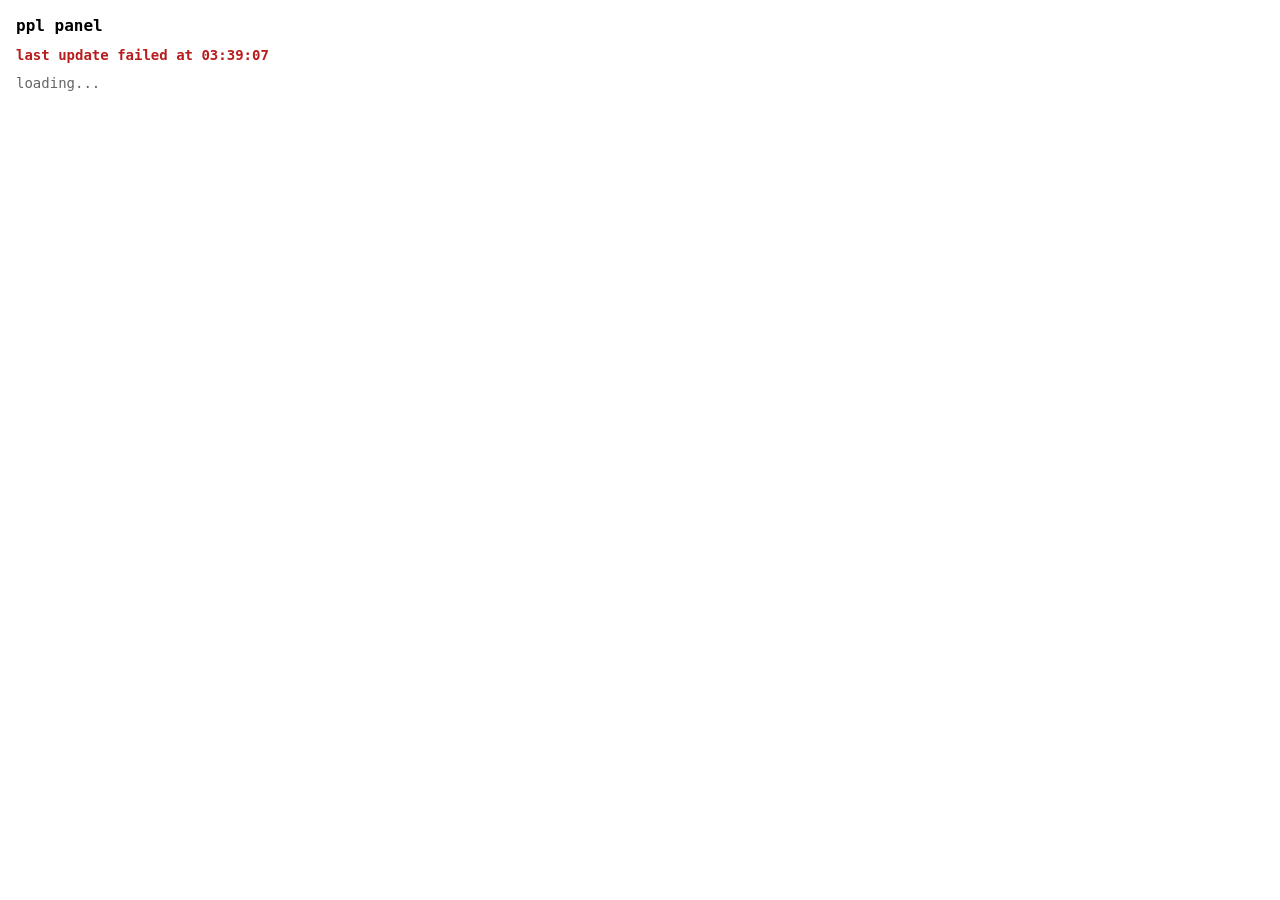
==== ppl/panel/index.html @ b5598a92 "antline: issue-to-merge-request pipeline with a caged Claude Code crew Harness directories hold ever" ====
<!doctype html>
<meta charset="utf-8">
<title>ppl panel</title>
<style>
  :root { color-scheme: light dark; }
  body { font: 14px ui-monospace, SFMono-Regular, Menlo, monospace; margin: 0; padding: 16px; }
  h1 { font-size: 16px; margin: 0 0 12px; }
  #status { color: #b91c1c; font-weight: 700; margin: 0 0 12px; }
  .run { border: 1px solid #8884; border-radius: 6px; padding: 12px; margin-bottom: 12px; }
  .run.needs-you { border-left: 4px solid #b45309; }
  .run.error { border-left: 4px solid #b91c1c; background: #b91c1c14; }
  .head { display: flex; gap: 12px; align-items: baseline; flex-wrap: wrap; }
  .id { font-weight: 700; }
  .needs { color: #b45309; font-weight: 700; }
  .error .needs { color: #b91c1c; }
  .stage { opacity: 0.8; }
  .outcome { margin: 6px 0; }
  .meta { display: grid; grid-template-columns: repeat(auto-fit, minmax(180px, 1fr)); gap: 4px 16px; opacity: 0.85; }
  button { font: inherit; padding: 4px 10px; margin-right: 6px; cursor: pointer; }
  button.danger { color: #b91c1c; }
  pre.log { max-height: 220px; overflow: auto; background: #8881; padding: 8px; border-radius: 4px; }
  .empty { opacity: 0.6; }
</style>
<h1>ppl panel</h1>
<div id="status" hidden></div>
<div id="runs" class="empty">loading...</div>
<script>
const HEADERS = { "Content-Type": "application/json", "X-PPL": "1" };

// task_id -> { open, offset, text, pending }. offset is the opaque byte
// offset the server last handed back for that run's log.jsonl; it is only
// ever set from data.next_offset (or reset to 0 on reopen), never computed
// here. pending guards against two overlapping fetches for the same task
// (the click handler opening a pane at the same moment a poll's
// restoreOpenLogs tries to tail it) both reading offset 0 and one of them
// clobbering the other's result.
//
// Every fetch that ends by writing to a pane's DOM node or its logState
// entry must, right after the await, re-check both identity
// (logState[task] === <the entry this fetch started with>, i.e. nothing
// replaced it with a fresh open/close cycle while the fetch was in
// flight) and intent (entry.open, i.e. the operator has not since closed
// it). Skipping either check lets a stale fetch - one started before an
// intervening close, or before a close-then-reopen swapped in a new
// entry object - write a closed pane back open, or race a newer fetch to
// the same DOM node.
const logState = {};

const LOG_TEXT_CAP = 200000; // characters; oldest text is dropped past this

function encodePath(taskId) {
  // An error row's task_id is the raw, unvalidated run-directory name (see
  // server.py's _error_row, which never runs it through check_task_id), so
  // a "?" or "#" in it must not be allowed to mis-route the request it is
  // spliced into. Harmless no-op for a normal KEY-123-shaped id.
  return encodeURIComponent(taskId);
}

async function post(path, body) {
  const res = await fetch(path, { method: "POST", headers: HEADERS, body: JSON.stringify(body || {}) });
  const data = await res.json();
  if (!res.ok) { alert(data.error_code + ": " + data.message); }
  return data;
}

function esc(value) {
  return String(value === null || value === undefined ? "" : value)
    .replace(/&/g, "&amp;").replace(/</g, "&lt;").replace(/>/g, "&gt;")
    .replace(/"/g, "&quot;").replace(/'/g, "&#39;");
}

function safeHref(url) {
  // esc() only stops attribute breakout; it does nothing about the scheme.
  // A javascript: URL is still a clickable script trigger inside the
  // panel's own origin - the same threat the no-third-party-script rule
  // exists to prevent, arriving through run state data instead of a CDN.
  // mr.url comes from state.json, which is untrusted everywhere else in
  // this system, so only ever link an http(s) URL.
  return typeof url === "string" && /^https?:\/\//i.test(url) ? url : null;
}

function mrLine(run) {
  if (!run.mr || !run.mr.url) return "no MR yet";
  const href = safeHref(run.mr.url);
  if (href) return '<a href="' + esc(href) + '">MR !' + esc(run.mr.iid) + "</a>";
  return "MR !" + esc(run.mr.iid) + " (unsafe URL, not linked: " + esc(run.mr.url) + ")";
}

function budgetLine(b) {
  return "dispatch " + b.dispatch_used + "/" + b.dispatch_hard +
         ", retry " + b.retry_used + "/" + b.retry_max +
         ", usd " + b.usd_used + "/" + (b.usd_max || "unlimited");
}

function renderErrorRow(run) {
  // A run whose state.json could not be read comes back with none of the
  // usual fields (outcome, budgets, mr, ...), only task_id and needs_you.
  // Falling through to the normal template would read undefined
  // properties (e.g. budgetLine on an empty {} budgets) and print the
  // literal string "undefined" into the page, or the row would silently
  // be missing the very information an operator needs. Render it as an
  // unmistakably broken row instead: the task id and the reason, nothing
  // else pretended to be known.
  return '<div class="run error needs-you" data-task="' + esc(run.task_id) + '">' +
    '<div class="head">' +
      '<span class="id">' + esc(run.task_id) + "</span>" +
      '<span class="stage">error</span>' +
    "</div>" +
    '<div class="needs">NEEDS YOU: ' + esc(run.needs_you) + "</div>" +
    "<div>" +
      '<button class="danger" data-command="destroy">destroy</button>' +
    "</div>" +
  "</div>";
}

function renderRun(run) {
  if (run.status === "error") {
    return renderErrorRow(run);
  }
  const rowClass = run.needs_you ? "run needs-you" : "run";
  return '<div class="' + rowClass + '" data-task="' + esc(run.task_id) + '">' +
    '<div class="head">' +
      '<span class="id">' + esc(run.task_id) + "</span>" +
      '<span class="stage">' + esc(run.stage) + " / " + esc(run.status) + "</span>" +
      (run.control ? '<span class="needs">' + esc(run.control.toUpperCase()) + "</span>" : "") +
      (run.needs_you ? '<span class="needs">NEEDS YOU: ' + esc(run.needs_you) + "</span>" : "") +
    "</div>" +
    '<div class="outcome">' + esc(run.outcome) + "</div>" +
    '<div class="meta">' +
      "<span>next: " + esc(run.next_safe_action) + "</span>" +
      "<span>sha: " + esc(run.candidate_sha) + "</span>" +
      "<span>risk: " + esc(run.risk) + "</span>" +
      "<span>" + esc(budgetLine(run.budgets)) + "</span>" +
      "<span>" + mrLine(run) + "</span>" +
      "<span>open findings: " + esc(run.open_findings) + "</span>" +
    "</div>" +
    "<div>" +
      '<button data-command="pause">pause</button>' +
      '<button data-command="resume">resume</button>' +
      '<button data-command="stop">stop</button>' +
      '<button class="danger" data-command="destroy">destroy</button>' +
      '<button data-command="sigterm">sigterm</button>' +
      '<button data-command="log">log</button>' +
    "</div>" +
    '<pre class="log" hidden></pre>' +
  "</div>";
}

function appendLogText(entry, newText) {
  entry.text = entry.text ? entry.text + "\n" + newText : newText;
  if (entry.text.length > LOG_TEXT_CAP) {
    entry.text = entry.text.slice(entry.text.length - LOG_TEXT_CAP);
  }
}

// Re-apply any log panes the operator left open across a poll: refresh()
// rebuilds the whole #runs subtree from scratch every cycle, so without
// this an open log tail would silently blank itself out every 5 seconds.
async function restoreOpenLogs(host) {
  const rows = host.querySelectorAll(".run");
  for (const row of rows) {
    const task = row.dataset.task;
    const entry = logState[task];
    if (!entry || !entry.open) continue;
    const pre = row.querySelector("pre.log");
    if (!pre) continue;
    pre.hidden = false;
    pre.textContent = entry.text;
    if (entry.pending) continue; // a click's own opening fetch is already in flight
    entry.pending = true;
    try {
      const data = await (await fetch("/api/runs/" + encodePath(task) + "/log?offset=" + entry.offset)).json();
      // Identity + intent: the operator may have closed this pane (or
      // closed and reopened it, swapping in a different entry object)
      // while this fetch was in flight. Only a fetch that is still for
      // the entry currently registered, and still open, may write.
      if (logState[task] === entry && entry.open) {
        if (data.lines.length) {
          appendLogText(entry, data.lines.join("\n"));
          pre.textContent = entry.text;
        }
        entry.offset = data.next_offset;
      }
    } catch (err) {
      // One run's log endpoint failing (e.g. its state just went bad)
      // must not stop the other open panes from being restored above.
    } finally {
      entry.pending = false;
    }
  }
}

function showStaleNotice() {
  const el = document.getElementById("status");
  const now = new Date();
  const pad = (n) => String(n).padStart(2, "0");
  el.textContent = "last update failed at " + pad(now.getHours()) + ":" + pad(now.getMinutes()) + ":" + pad(now.getSeconds());
  el.hidden = false;
}

function clearStaleNotice() {
  const el = document.getElementById("status");
  el.hidden = true;
  el.textContent = "";
}

let refreshing = false;

async function refresh() {
  if (refreshing) return; // do not stack requests if one is slow
  refreshing = true;
  try {
    let runs;
    try {
      runs = await (await fetch("/api/runs")).json();
    } catch (err) {
      // A dead server must not look like a healthy, merely idle one: the
      // last-known rows stay on screen (losing that context on a blip
      // would be worse), but a visible notice says they are stale.
      showStaleNotice();
      return;
    }
    clearStaleNotice();
    const host = document.getElementById("runs");
    host.className = runs.length ? "" : "empty";
    host.innerHTML = runs.length ? runs.map(renderRun).join("") : "no runs yet";
    const statusByTask = new Map(runs.map((run) => [run.task_id, run.status]));
    for (const task of Object.keys(logState)) {
      // Drop a pane's state once its run is gone, or once it has flipped
      // to "error": resuming from a stale offset after a recovery would
      // show a gapped log instead of picking the tail up cleanly.
      if (!statusByTask.has(task) || statusByTask.get(task) === "error") delete logState[task];
    }
    await restoreOpenLogs(host);
  } finally {
    refreshing = false;
  }
}

document.addEventListener("click", async (event) => {
  const button = event.target.closest("button");
  if (!button) return;
  const task = button.closest(".run").dataset.task;
  const command = button.dataset.command;

  if (command === "log") {
    const pre = button.closest(".run").querySelector("pre.log");
    const entry = logState[task];
    if (entry && entry.open) {
      // Already open: close it. Reopening later starts over at offset 0.
      entry.open = false;
      pre.hidden = true;
      return;
    }
    // Register the entry before the fetch, not after: a poll landing
    // mid-flight rebuilds #runs, detaching this "pre" node. Registering
    // first means restoreOpenLogs finds an "open" entry on its next pass
    // and shows the pane on the fresh node, instead of the click looking
    // dead for up to 5s while its own write lands on a detached element.
    const fresh = { open: true, offset: 0, text: "", pending: true };
    logState[task] = fresh;
    try {
      const data = await (await fetch("/api/runs/" + encodePath(task) + "/log?offset=" + fresh.offset)).json();
      // Identity + intent, same as restoreOpenLogs: the operator may have
      // clicked close (fresh.open false) - or close then open again,
      // which replaces logState[task] with a different entry object -
      // while this opening fetch was in flight. An unconditional write
      // here would silently reopen a pane the operator explicitly closed.
      if (logState[task] === fresh && fresh.open) {
        appendLogText(fresh, data.lines.join("\n"));
        fresh.offset = data.next_offset;
        pre.textContent = fresh.text;
        pre.hidden = false;
      }
    } finally {
      fresh.pending = false;
    }
    return;
  }
  if (command === "sigterm") {
    if (!confirm("Send SIGTERM to the orchestrator of " + task + "?")) return;
    await post("/api/runs/" + encodePath(task) + "/signal");
    return refresh();
  }
  if (command === "destroy") {
    const scope = prompt(
      "Destroy " + task + ".\n\n" +
      "local = stop the run, remove local state and worktree, leave the MR and remote branch alone\n" +
      "full  = also close the MR and delete the remote branch (irreversible)\n\n" +
      "Type local or full:", "local");
    if (scope !== "local" && scope !== "full") return;
    if (scope === "full" && prompt("Type the task id to confirm irreversible cleanup:") !== task) return;
    const record = await post("/api/runs/" + encodePath(task) + "/control",
                              { command: "destroy", scope: scope });
    // A local destroy archives the run even when git could not remove the
    // worktree. Saying nothing here is how an orphaned worktree used to look
    // exactly like a clean destroy.
    const outcome = record && record.result;
    if (outcome && outcome.worktree_error) {
      alert("Run " + task + " was archived, but its worktree could not be removed:\n\n" +
            outcome.worktree_error + "\n\nRemove it by hand.");
    }
    return refresh();
  }
  await post("/api/runs/" + encodePath(task) + "/control", { command: command });
  refresh();
});

refresh();
setInterval(refresh, 5000);
</script>
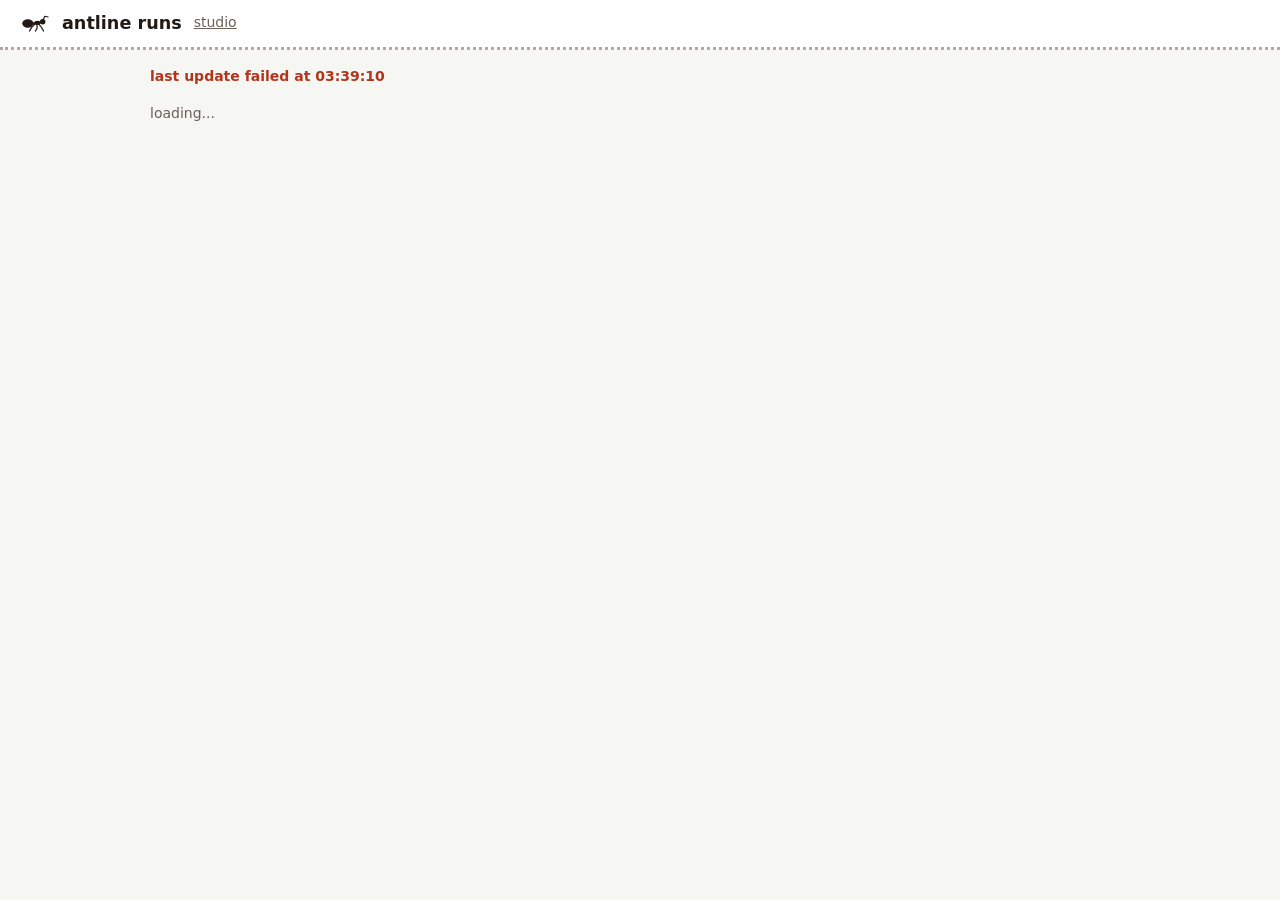
==== commit d7ce22cf: "studio: an ant trail theme The studio and the run list take the name literally. Ant black for text, " ====
--- a/ppl/panel/index.html
+++ b/ppl/panel/index.html
@@ -1,27 +1,42 @@
 <!doctype html>
 <meta charset="utf-8">
-<title>ppl panel</title>
+<title>antline runs</title>
 <style>
-  :root { color-scheme: light dark; }
-  body { font: 14px ui-monospace, SFMono-Regular, Menlo, monospace; margin: 0; padding: 16px; }
-  h1 { font-size: 16px; margin: 0 0 12px; }
-  #status { color: #b91c1c; font-weight: 700; margin: 0 0 12px; }
-  .run { border: 1px solid #8884; border-radius: 6px; padding: 12px; margin-bottom: 12px; }
-  .run.needs-you { border-left: 4px solid #b45309; }
-  .run.error { border-left: 4px solid #b91c1c; background: #b91c1c14; }
+  :root { --paper: #f6f6f3; --surface: #ffffff; --sunk: #f0efea; --ink: #211915; --muted: #6b5f56; --line: #e2ded7;
+          --trail: #b4a89c; --amber: #e5a019; --amber-ink: #8a5800; --formica: #b0351c; --formica-soft: #fbebe6;
+          color-scheme: light; }
+  @media (prefers-color-scheme: dark) {
+    :root { --paper: #17120e; --surface: #211a15; --sunk: #1b1511; --ink: #f1ebe4; --muted: #b3a698; --line: #3a2f27;
+            --trail: #6e6055; --amber: #f0b23a; --amber-ink: #f3c260; --formica: #ff7f61; --formica-soft: #3a1c15;
+            color-scheme: dark; }
+  }
+  body { font: 14px/1.5 system-ui, -apple-system, "Segoe UI", sans-serif; margin: 0; background: var(--paper); color: var(--ink); }
+  header { display: flex; align-items: center; gap: 12px; padding: 12px 20px 14px; background: var(--surface);
+           border-bottom: 3px dotted var(--trail); }
+  header a { color: var(--muted); }
+  header .mark { color: var(--ink); }
+  h1 { font: 700 1.1rem "Avenir Next", "Avenir", "Segoe UI Variable Display", "Bahnschrift", system-ui, sans-serif; margin: 0; }
+  #status, #runs { max-width: 980px; margin: 16px auto; padding: 0 20px; }
+  #status { color: var(--formica); font-weight: 700; }
+  .run { background: var(--surface); border: 1px solid var(--line); border-radius: 10px; padding: 12px 14px; margin-bottom: 12px; }
+  .run.needs-you { border-left: 4px solid var(--amber); }
+  .run.error { border-left: 4px solid var(--formica); background: var(--formica-soft); }
   .head { display: flex; gap: 12px; align-items: baseline; flex-wrap: wrap; }
-  .id { font-weight: 700; }
-  .needs { color: #b45309; font-weight: 700; }
-  .error .needs { color: #b91c1c; }
-  .stage { opacity: 0.8; }
+  .id { font-weight: 700; font-family: ui-monospace, "SF Mono", Menlo, Consolas, monospace; }
+  .needs { color: var(--amber-ink); font-weight: 700; }
+  .error .needs { color: var(--formica); }
+  .stage { color: var(--muted); }
   .outcome { margin: 6px 0; }
-  .meta { display: grid; grid-template-columns: repeat(auto-fit, minmax(180px, 1fr)); gap: 4px 16px; opacity: 0.85; }
-  button { font: inherit; padding: 4px 10px; margin-right: 6px; cursor: pointer; }
-  button.danger { color: #b91c1c; }
-  pre.log { max-height: 220px; overflow: auto; background: #8881; padding: 8px; border-radius: 4px; }
-  .empty { opacity: 0.6; }
+  .meta { display: grid; grid-template-columns: repeat(auto-fit, minmax(180px, 1fr)); gap: 4px 16px; color: var(--muted); }
+  a { color: var(--amber-ink); }
+  button { font: inherit; padding: 4px 12px; margin-right: 6px; cursor: pointer; border-radius: 999px; border: 1px solid var(--line);
+           background: var(--surface); color: var(--ink); }
+  button.danger { color: var(--formica); border-color: var(--formica); }
+  pre.log { max-height: 220px; overflow: auto; background: var(--sunk); border: 1px solid var(--line); padding: 8px; border-radius: 6px;
+            font: 12px/1.45 ui-monospace, "SF Mono", Menlo, Consolas, monospace; }
+  .empty { color: var(--muted); }
 </style>
-<h1>ppl panel</h1>
+<header><svg class="mark" viewBox="0 -1 33 21" width="30" height="19" aria-hidden="true"><g fill="none" stroke="currentColor" stroke-width="1.3" stroke-linecap="round" stroke-linejoin="round"><path d="M20.5 11 L23.5 14.5 L26 19" /><path d="M18.6 11.6 L18.9 15.6 L17 19" /><path d="M16.8 11 L13 14.6 L10.4 19" /><path d="M25.6 6.2 L27.3 2.6 L31 3.4" /></g><g fill="currentColor"><ellipse cx="8.6" cy="10.6" rx="6.2" ry="4.6" /><circle cx="15.4" cy="10.7" r="1.5" /><ellipse cx="19.2" cy="9.9" rx="3.6" ry="2.4" /><circle cx="25" cy="8.7" r="3" /></g></svg><h1>antline runs</h1><a href="/">studio</a></header>
 <div id="status" hidden></div>
 <div id="runs" class="empty">loading...</div>
 <script>
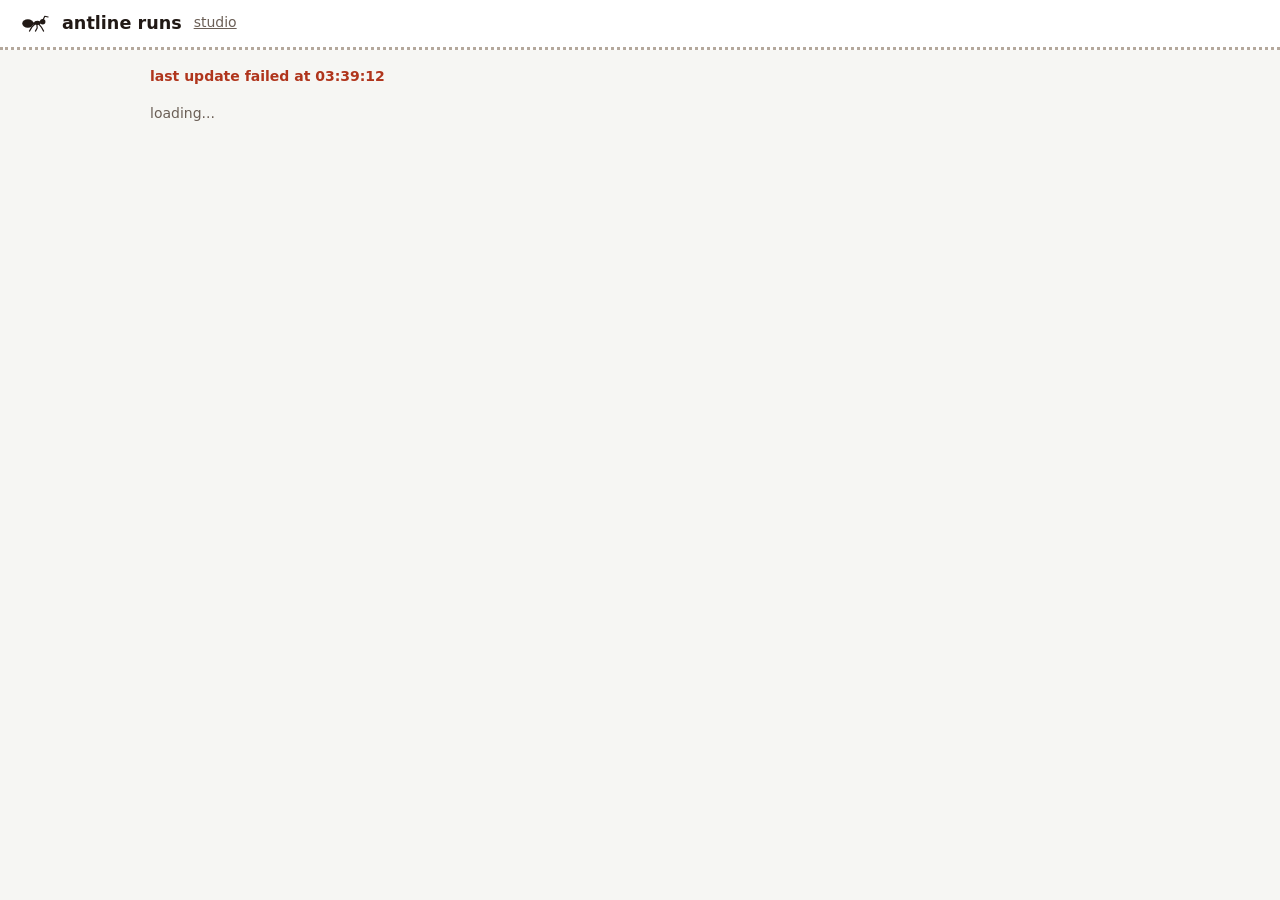
==== commit 77aae308: "status: show tokens per role and spent dollars The card and the panel's run list now show the record" ====
--- a/ppl/panel/index.html
+++ b/ppl/panel/index.html
@@ -101,10 +101,10 @@
   return "MR !" + esc(run.mr.iid) + " (unsafe URL, not linked: " + esc(run.mr.url) + ")";
 }
 
-function budgetLine(b) {
+function budgetLine(b, usd) {
   return "dispatch " + b.dispatch_used + "/" + b.dispatch_hard +
-         ", retry " + b.retry_used + "/" + b.retry_max +
-         ", usd " + b.usd_used + "/" + (b.usd_max || "unlimited");
+         ", retry " + b.retry_used + "/" + b.retry_max + ", " +
+         (usd || "usd " + b.usd_used + "/" + (b.usd_max || "unlimited"));
 }
 
 function renderErrorRow(run) {
@@ -145,7 +145,8 @@
       "<span>next: " + esc(run.next_safe_action) + "</span>" +
       "<span>sha: " + esc(run.candidate_sha) + "</span>" +
       "<span>risk: " + esc(run.risk) + "</span>" +
-      "<span>" + esc(budgetLine(run.budgets)) + "</span>" +
+      "<span>" + esc(budgetLine(run.budgets, run.usd)) + "</span>" +
+      (run.tokens ? "<span>tokens: " + esc(run.tokens) + "</span>" : "") +
       "<span>" + mrLine(run) + "</span>" +
       "<span>open findings: " + esc(run.open_findings) + "</span>" +
     "</div>" +
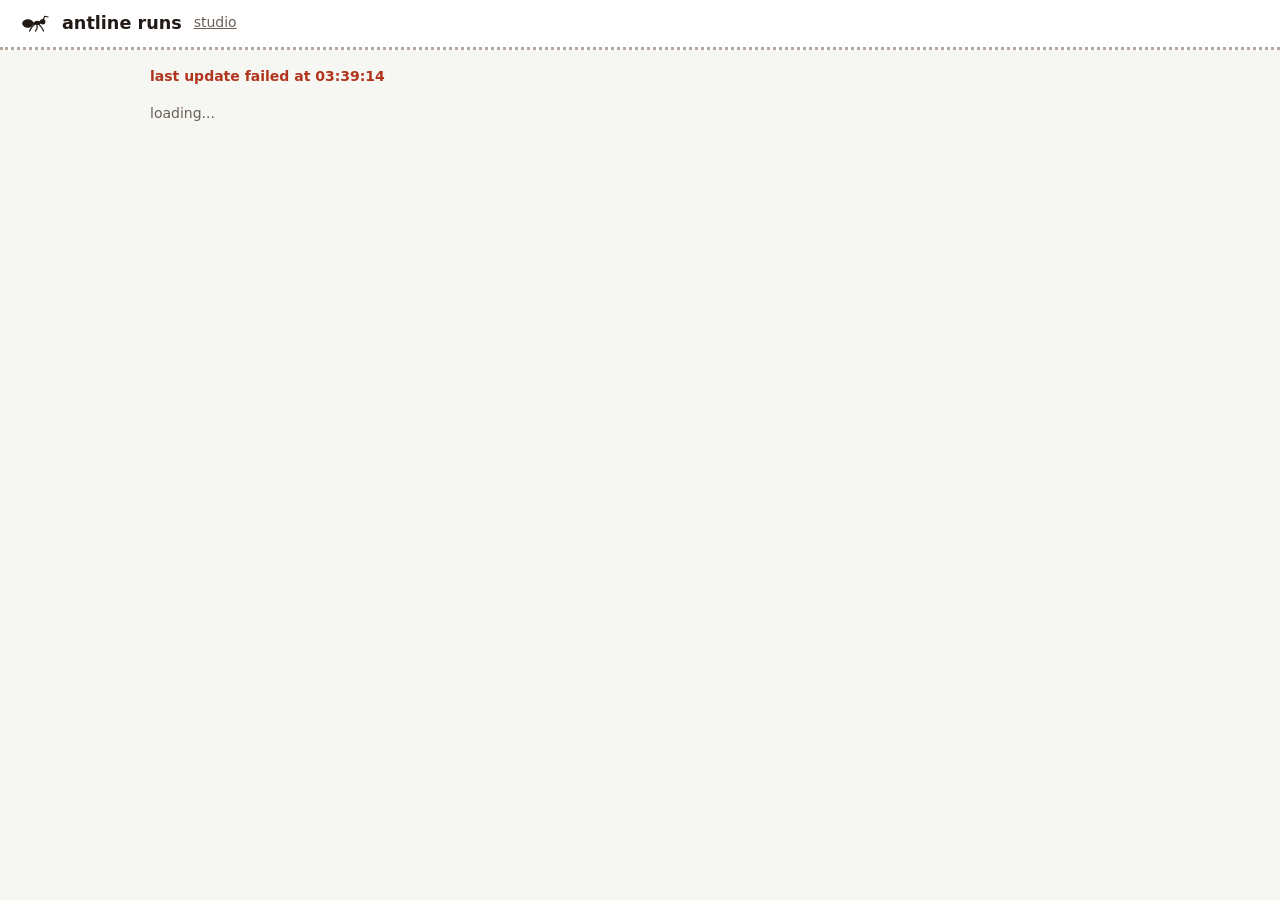
==== commit cbc048bc: "lessons: reflect on an abandoned run at the owner's say-so A run that ends without a merge still hol" ====
--- a/ppl/panel/index.html
+++ b/ppl/panel/index.html
@@ -306,8 +306,13 @@
       "Type local or full:", "local");
     if (scope !== "local" && scope !== "full") return;
     if (scope === "full" && prompt("Type the task id to confirm irreversible cleanup:") !== task) return;
-    const record = await post("/api/runs/" + encodePath(task) + "/control",
-                              { command: "destroy", scope: scope });
+    const body = { command: "destroy", scope: scope };
+    if (scope === "local") {
+      const why = prompt("Reflect on this run before it is archived? One line on why it ended, or leave empty to skip:");
+      if (why === null) return;
+      body.why = why;
+    }
+    const record = await post("/api/runs/" + encodePath(task) + "/control", body);
     // A local destroy archives the run even when git could not remove the
     // worktree. Saying nothing here is how an orphaned worktree used to look
     // exactly like a clean destroy.
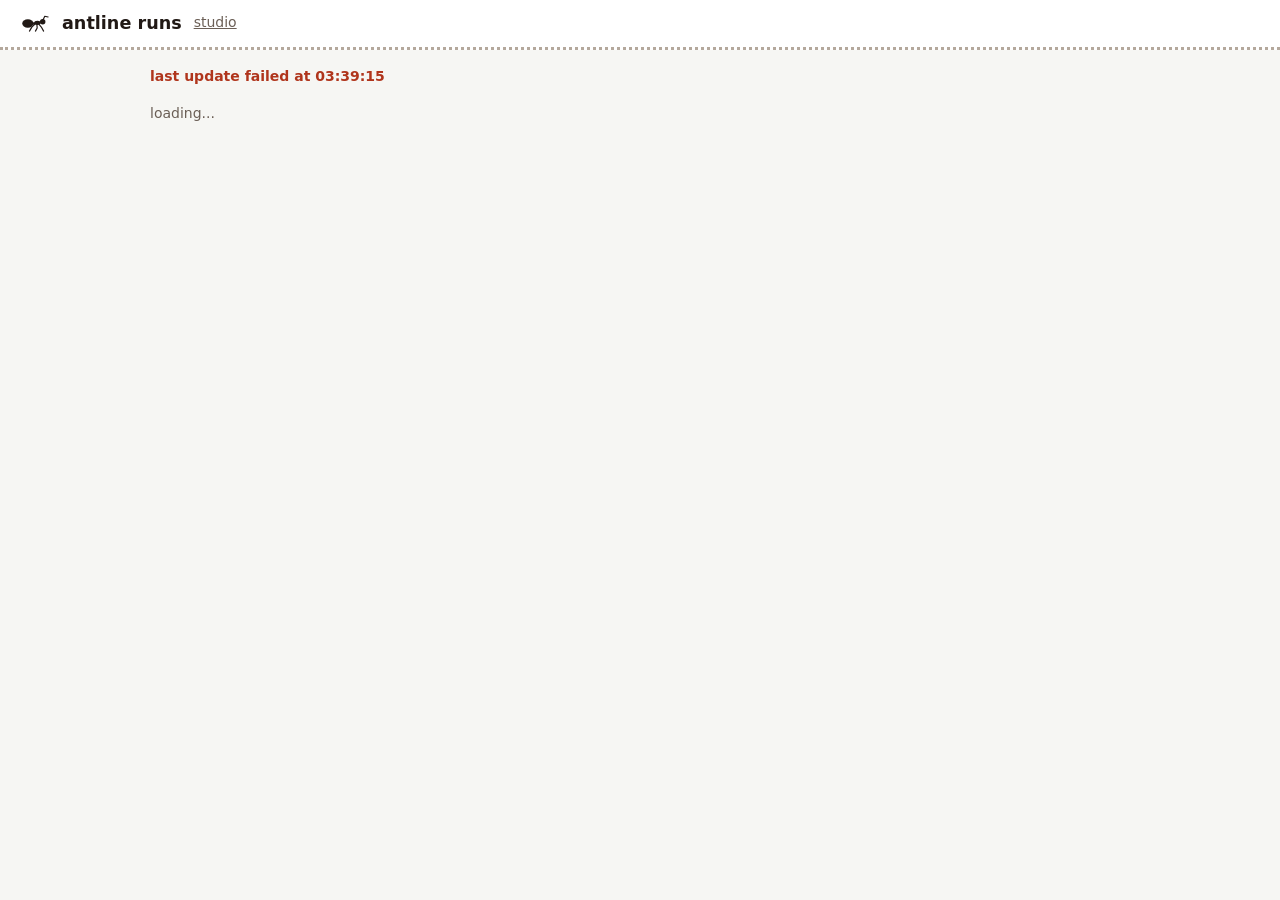
==== commit 5b6fb54a: "docs: say what the lessons flow covers DESIGN 6.13 said ppl lessons pending also covers a merged run" ====
--- a/ppl/panel/index.html
+++ b/ppl/panel/index.html
@@ -308,7 +308,7 @@
     if (scope === "full" && prompt("Type the task id to confirm irreversible cleanup:") !== task) return;
     const body = { command: "destroy", scope: scope };
     if (scope === "local") {
-      const why = prompt("Reflect on this run before it is archived? One line on why it ended, or leave empty to skip:");
+      const why = prompt("Reflect on this run before it is archived? One line on why it ended, or leave empty to skip. Cancel aborts the destroy:");
       if (why === null) return;
       body.why = why;
     }
